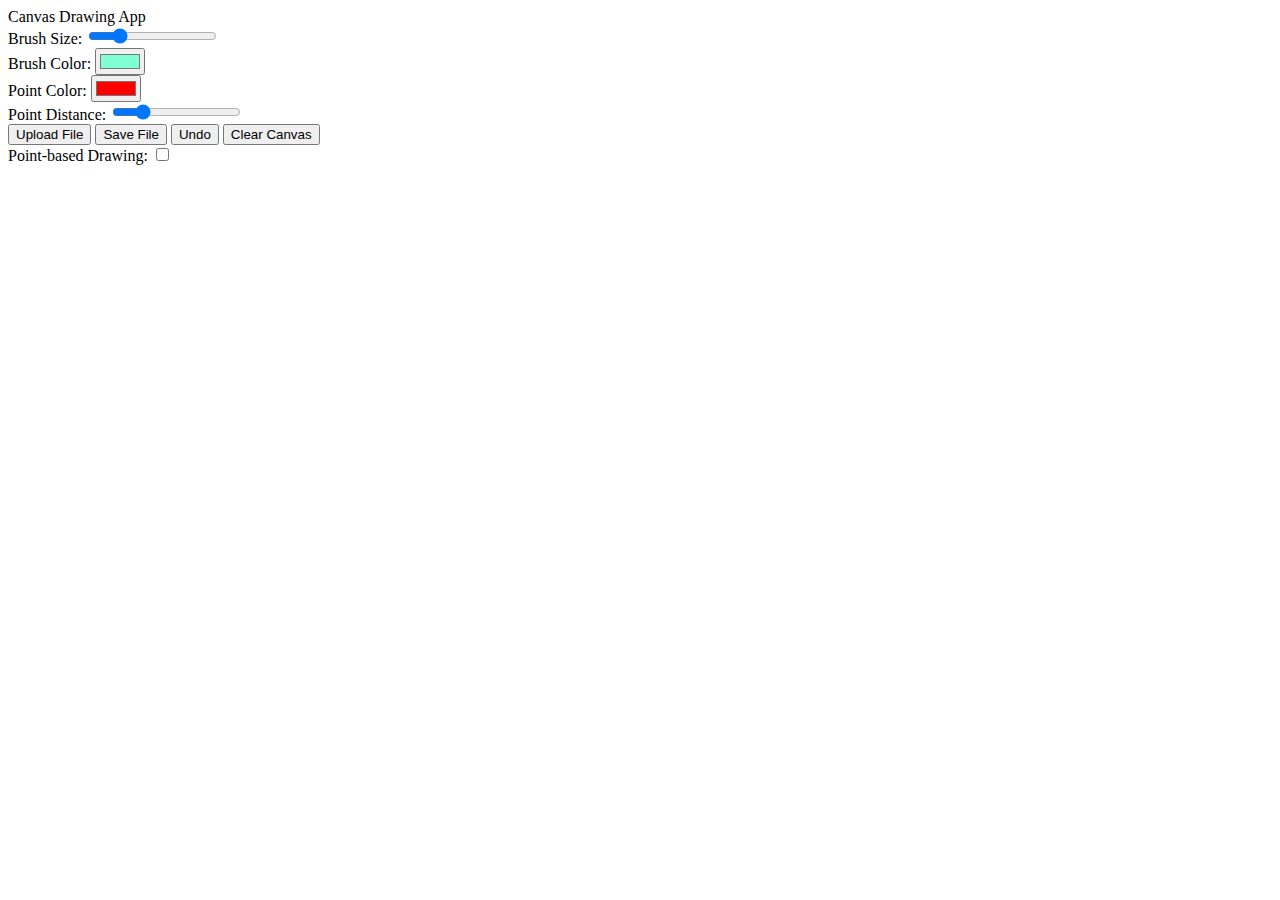
==== archived/index.html @ c88e6038 "整理一下檔案" ====
<!DOCTYPE html>
<html lang="en">
<head>
    <meta charset="UTF-8">
    <meta name="viewport" content="width=device-width, initial-scale=1.0">
    <title>Canvas Drawing App</title>
    <!-- Link to an external CSS file -->
    <link rel="stylesheet" href="main.css">
    
</head>
<body>

    <header>
        Canvas Drawing App
    </header>

    <div class="controls">
        <div>
            <label for="brush-size">Brush Size:</label>
            <input type="range" id="brush-size" min="1" max="20" value="5">
        </div>
        <div>
            <label for="brush-color">Brush Color:</label>
            <input type="color" id="brush-color" value="#7fffd4">
        </div>
        <div>
            <label for="point-color">Point Color:</label>
            <input type="color" id="point-color" value="#FF0000">
        </div>
        <div>
            <label for="point-distance">Point Distance:</label>
            <input type="range" id="point-distance" min="5" max="30" value="10">
        </div>
        <div>
            <button id="upload-btn">Upload File</button>
            <button id="save-btn">Save File</button>
            <button id="undo-btn">Undo</button>
            <button id="clear-btn">Clear Canvas</button>
        </div>
        <div>
            <label for="point-toggle">Point-based Drawing:</label>
            <input type="checkbox" id="point-toggle">
        </div>
    </div>

    <canvas id="drawing-canvas"></canvas>

    <script>
        const canvas = document.getElementById('drawing-canvas');
        const ctx = canvas.getContext('2d');
        const brushSizeInput = document.getElementById('brush-size');
        const brushColorInput = document.getElementById('brush-color');
        const pointColorInput = document.getElementById('point-color');
        const pointDistanceInput = document.getElementById('point-distance');
        const uploadBtn = document.getElementById('upload-btn');
        const saveBtn = document.getElementById('save-btn');
        const undoBtn = document.getElementById('undo-btn');
        const clearBtn = document.getElementById('clear-btn');
        const pointToggle = document.getElementById('point-toggle');

        let drawing = false;
        let lastX = 0;
        let lastY = 0;
        let undoStack = [];
        let brushSize = brushSizeInput.value;
        let brushColor = brushColorInput.value;
        let pointColor = pointColorInput.value;
        let pointDistance = pointDistanceInput.value;
        let isPointBased = false;
        let tempDrawing = [];

        // Update brush size and color
        brushSizeInput.addEventListener('input', () => {
            brushSize = brushSizeInput.value;
        });

        brushColorInput.addEventListener('input', () => {
            brushColor = brushColorInput.value;
        });

        pointColorInput.addEventListener('input', () => {
            pointColor = pointColorInput.value;
        });

        pointDistanceInput.addEventListener('input', () => {
            pointDistance = pointDistanceInput.value;
        });

        // Update the point toggle
        pointToggle.addEventListener('change', () => {
            isPointBased = pointToggle.checked;
        });

        // Set canvas size based on window size
        function resizeCanvas() {
            canvas.width = window.innerWidth * 0.9;  // Canvas takes 90% of the screen width
            canvas.height = window.innerHeight * 0.6; // Canvas takes 60% of the screen height
            ctx.lineWidth = brushSize;
        }

        // Call resizeCanvas on window resize
        window.addEventListener('resize', resizeCanvas);

        // Initial canvas size setup
        resizeCanvas();

        // Get mouse or touch position
        function getPosition(e) {
            let x, y;
            if (e.touches) {
                const rect = canvas.getBoundingClientRect();
                x = e.touches[0].clientX - rect.left;
                y = e.touches[0].clientY - rect.top;
            } else {
                const rect = canvas.getBoundingClientRect();
                x = e.clientX - rect.left;
                y = e.clientY - rect.top;
            }
            return { x, y };
        }

        // Start drawing
        function startDrawing(e) {
            e.preventDefault();
            drawing = true;
            const position = getPosition(e);
            lastX = position.x;
            lastY = position.y;
            tempDrawing = []; // Reset temporary drawing points
        }

        // Draw on canvas (using brush color for the line and point color for the points)
        function draw(e) {
            e.preventDefault();
            if (drawing) {
                const position = getPosition(e);
                const x = position.x;
                const y = position.y;

                // Store the points for the temporary line
                tempDrawing.push({ x, y });

                // Draw the temporary line with brush color
                drawTempLine();

                // Draw points in red if point-based drawing is enabled
                if (isPointBased) {
                    drawPointsOnLine();
                }

                // Update last position
                lastX = x;
                lastY = y;
            }
        }

        // Draw points along the line based on point distance
        function drawPointsOnLine() {
            ctx.fillStyle = pointColor;
            let dist = 0;
            for (let i = 1; i < tempDrawing.length; i++) {
                const dx = tempDrawing[i].x - tempDrawing[i - 1].x;
                const dy = tempDrawing[i].y - tempDrawing[i - 1].y;
                dist += Math.sqrt(dx * dx + dy * dy);

                if (dist >= pointDistance) {
                    // Draw point
                    ctx.beginPath();
                    ctx.arc(tempDrawing[i].x, tempDrawing[i].y, brushSize / 2, 0, Math.PI * 2);
                    ctx.fill();
                    dist = 0; // Reset distance
                }
            }
        }

        // Draw the temporary line with brush color
        function drawTempLine() {
            ctx.beginPath();
            for (let i = 0; i < tempDrawing.length - 1; i++) {
                ctx.moveTo(tempDrawing[i].x, tempDrawing[i].y);
                ctx.lineTo(tempDrawing[i + 1].x, tempDrawing[i + 1].y);
                ctx.lineWidth = brushSize;
                ctx.strokeStyle = brushColor; // Use brush color for the temporary line
                ctx.lineCap = 'round';
                ctx.stroke();
            }
        }

        // Stop drawing and render the final line with the selected colors
        function stopDrawing() {
            drawing = false;
            undoStack.push(canvas.toDataURL());
            if (!isPointBased) {
                // If not point-based, draw the final line in the selected color
                drawFinalLine();
            }
            tempDrawing = []; // Clear temporary drawing data
        }

        // Draw the final line in the selected brush color
        function drawFinalLine() {
            ctx.beginPath();
            for (let i = 0; i < tempDrawing.length - 1; i++) {
                ctx.moveTo(tempDrawing[i].x, tempDrawing[i].y);
                ctx.lineTo(tempDrawing[i + 1].x, tempDrawing[i + 1].y);
                ctx.lineWidth = brushSize;
                ctx.strokeStyle = brushColor; // Final line color (brush color)
                ctx.lineCap = 'round';
                ctx.stroke();
            }

            // Draw points along the line after drawing if point-based drawing is enabled
            if (isPointBased) {
                drawPointsOnLine();
            }
        }

        // Mouse Events
        canvas.addEventListener('mousedown', startDrawing);
        canvas.addEventListener('mousemove', draw);
        canvas.addEventListener('mouseup', stopDrawing);
        canvas.addEventListener('mouseleave', stopDrawing);

        // Touch Events (for mobile)
        canvas.addEventListener('touchstart', startDrawing);
        canvas.addEventListener('touchmove', draw);
        canvas.addEventListener('touchend', stopDrawing);
        canvas.addEventListener('touchcancel', stopDrawing);

        // Clear canvas
        clearBtn.addEventListener('click', () => {
            ctx.clearRect(0, 0, canvas.width, canvas.height);
            undoStack = [];
        });

        // Undo functionality
        undoBtn.addEventListener('click', () => {
            if (undoStack.length > 0) {
                const lastState = undoStack.pop();
                const img = new Image();
                img.src = lastState;
                img.onload = () => {
                    ctx.clearRect(0, 0, canvas.width, canvas.height);
                    ctx.drawImage(img, 0, 0);
                };
            }
        });

        // File upload functionality
        uploadBtn.addEventListener('click', () => {
            const input = document.createElement('input');
            input.type = 'file';
            input.accept = 'image/*';
            input.click();

            input.addEventListener('change', (e) => {
                const file = e.target.files[0];
                const reader = new FileReader();
                reader.onload = (readerEvent) => {
                    const img = new Image();
                    img.onload = () => {
                        ctx.clearRect(0, 0, canvas.width, canvas.height);
                        ctx.drawImage(img, 0, 0);
                    };
                    img.src = readerEvent.target.result;
                };
                reader.readAsDataURL(file);
            });
        });

        // Save canvas as image
        saveBtn.addEventListener('click', () => {
            const link = document.createElement('a');
            link.href = canvas.toDataURL();
            link.download = 'canvas-drawing.png';
            link.click();
        });
    </script>

</body>
</html>
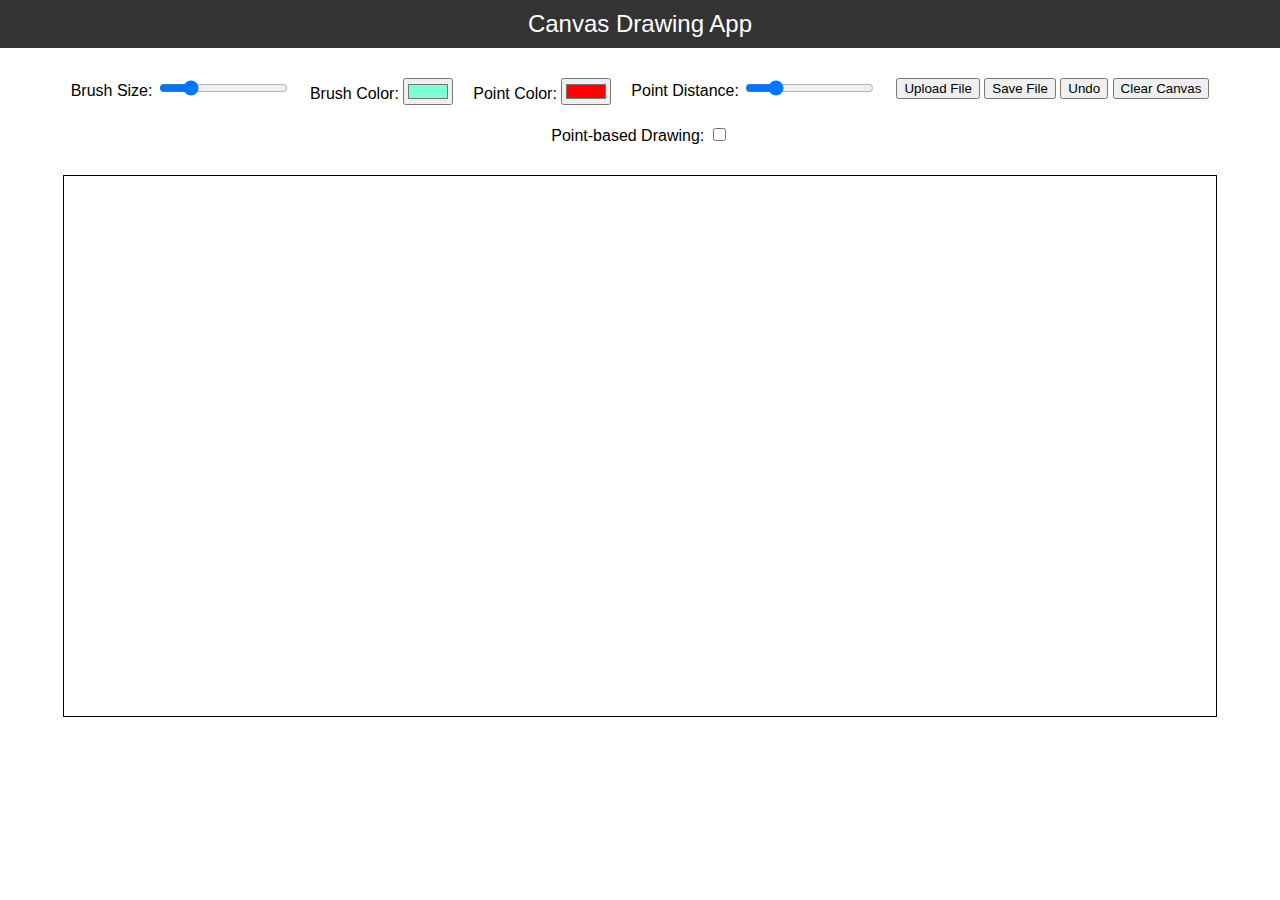
==== commit b8b48c5e: "因為要用githack-發現他無法讀到外部js 跟 css,所以先用成一頁" ====
--- a/archived/index.html
+++ b/archived/index.html
@@ -4,8 +4,42 @@
     <meta charset="UTF-8">
     <meta name="viewport" content="width=device-width, initial-scale=1.0">
     <title>Canvas Drawing App</title>
-    <!-- Link to an external CSS file -->
-    <link rel="stylesheet" href="main.css">
+<style>
+    body {
+    font-family: Arial, sans-serif;
+    display: flex;
+    flex-direction: column;
+    align-items: center;
+    margin: 0;
+    padding: 0;
+    height: 100vh;  /* Ensure body fills the entire screen height */
+    overflow: hidden;  /* Prevent scrolling */
+}
+header {
+    width: 100%;
+    background-color: #333;
+    color: white;
+    text-align: center;
+    padding: 10px;
+    font-size: 24px;
+}
+.controls {
+    display: flex;
+    flex-wrap: wrap;
+    justify-content: center;
+    margin: 20px;
+    width: 100%;
+}
+.controls div {
+    margin: 10px;
+}
+canvas {
+    border: 1px solid #000;
+    cursor: crosshair;
+    max-width: 100%;
+    max-height: 80vh; /* Ensure canvas doesn't exceed viewport height */
+}
+</style>
     
 </head>
 <body>
